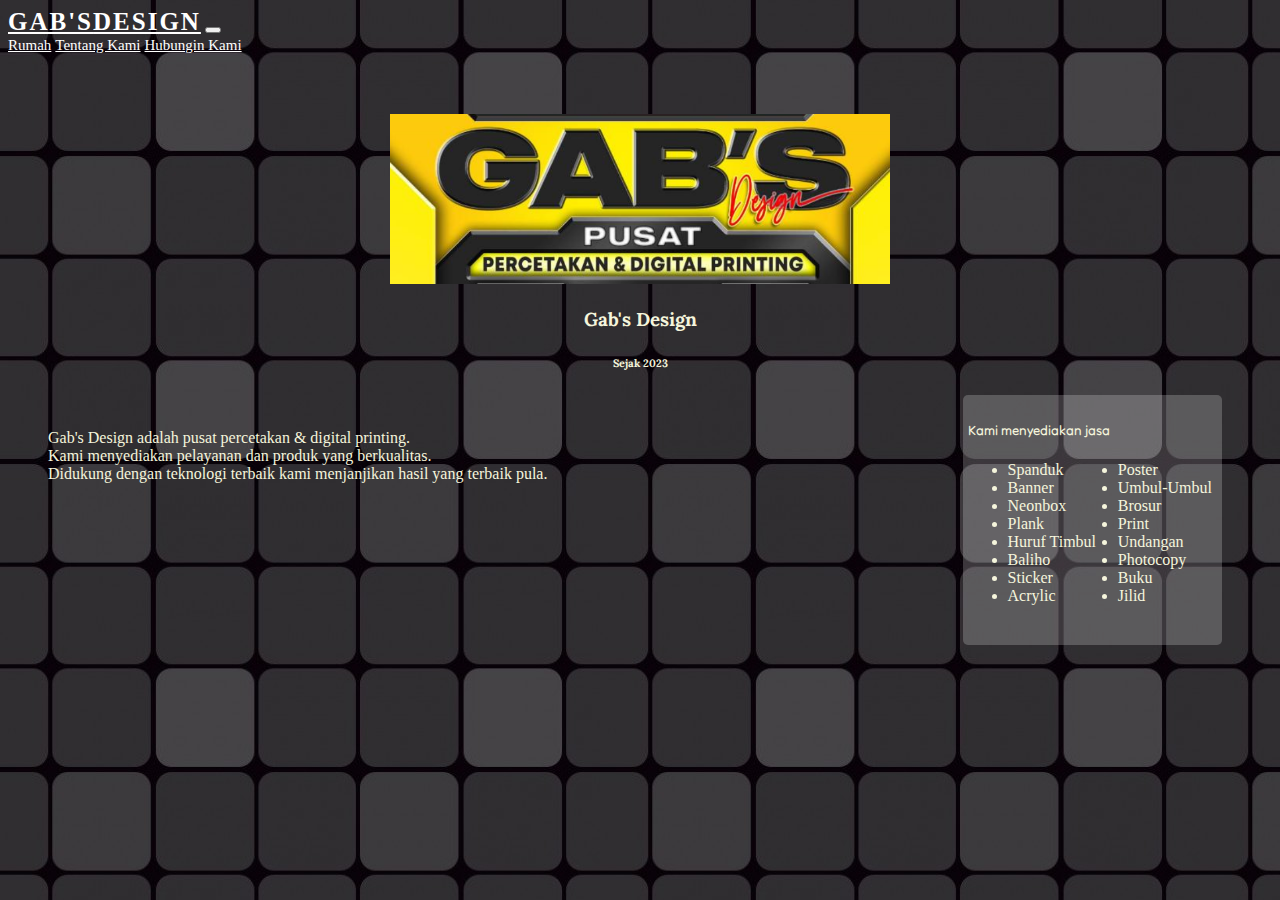
==== about.html @ dfe02a8c "Add files via upload" ====
<!DOCTYPE html>
<html lang="en">
<head>
    <meta charset="UTF-8">
    <meta http-equiv="X-UA-Compatible" content="IE=edge">
    <meta name="viewport" content="width=device-width, initial-scale=1.0">
    <title>Gab's Design</title>
    <link href="https://cdn.jsdelivr.net/npm/bootstrap@5.0.2/dist/css/bootstrap.min.css" rel="stylesheet" integrity="sha384-EVSTQN3/azprG1Anm3QDgpJLIm9Nao0Yz1ztcQTwFspd3yD65VohhpuuCOmLASjC" crossorigin="anonymous">
    <link rel="stylesheet" href="about.css">
    <link rel="shortcut icon" href="icon.png" type="image/x-icon">
    <link rel="preconnect" href="https://fonts.googleapis.com">
    <link rel="preconnect" href="https://fonts.gstatic.com" crossorigin>
    <link href="https://fonts.googleapis.com/css2?family=Sofia&display=swap" rel="stylesheet">
    <link href="https://fonts.googleapis.com/css2?family=Aclonica&display=swap" rel="stylesheet">
    <meta name="description" content="Gab's Design adalah pusat percetakan & digital printing">
    <meta name="theme-color" media="(prefers-color-scheme: dark)" content="black" />
    <link rel="apple-touch-icon" href="icon.png">
</head>
<body>
    <nav class="navbar navbar-expand-lg navbar-dark bg-dark fixed-top">
        <div class="container">
          <a class="navbar-brand" href="#" style="color:white"><span class="text-warning">Gab's</span>Design</a>
          <button class="navbar-toggler" type="button" data-bs-toggle="collapse" data-bs-target="#navbarNavAltMarkup" aria-controls="navbarNavAltMarkup" aria-expanded="false" aria-label="Toggle navigation">
            <span class="navbar-toggler-icon"></span>
          </button>
          <div class="collapse navbar-collapse" id="navbarNavAltMarkup">
            <div class="navbar-nav">
              <a class="nav-link active" aria-current="page" href="index.html"style="color:white">Rumah</a>
              <a class="nav-link active" aria-current="page" href="about.html"style="color:white">Tentang Kami</a>
              <a class="nav-link active" aria-current="page" href="contact.html"style="color:white">Hubungin Kami</a>                
            </div>
            </div>
          </div>
        </div>
      </nav>
      <div class="about"><img src="gabdesign.png" alt="" class="logo"><h3>Gab's Design</h3><h6>Sejak 2023</h6></div>
      <div class="keterangan">
        <div> <br><p>Gab's Design adalah pusat percetakan & digital printing. <br>Kami menyediakan pelayanan dan produk yang berkualitas. <br>Didukung dengan teknologi terbaik kami menjanjikan hasil yang terbaik pula. </p></div>
        <div class="jasa"><h5>Kami menyediakan jasa </h5>
          <ul class="list">
            <li>Spanduk</li>
            <li>Banner</li>
            <li>Neonbox</li>
            <li>Plank</li>
            <li>Huruf Timbul</li>
            <li>Baliho</li>
            <li>Sticker</li>
            <li>Acrylic</li>
            <li>Poster</li>
            <li>Umbul-Umbul</li>
            <li>Brosur</li>
            <li>Print</li>
            <li>Undangan</li>
            <li>Photocopy</li>
            <li>Buku</li>
            <li>Jilid</li>
          </ul>
        </div>
    </div>
    <script src="https://cdn.jsdelivr.net/npm/bootstrap@5.0.2/dist/js/bootstrap.bundle.min.js"></script>
</body>
</html>
---- about.css ----
@import url('https://fonts.googleapis.com/css2?family=Tilt+Neon&display=swap');
@import url('https://fonts.googleapis.com/css2?family=Lora:ital@1&display=swap');
body{
    animation:transition 0.75s;
    background: url(bgloop.jpeg);
    overflow: hidden;
    color: beige;
}
@keyframes transition{
    from{
        opacity: 0;
        transform: rotateX(-10deg);
    }
    to{
        opacity: 1;
        transform: rotateX(0);
    }
}
.navbar-nav a{
    font-size: 15px;
    text-decoration: uppercase;
    font-weight: 500;
}
.navbar-nav a:hover{
    font-weight: 600;
}
.navbar-dark .navbar-brand{
    font-size: 25px;
    text-transform: uppercase;
    font-weight: 700;
    letter-spacing: 2px;
}
.navbar-dark .navbar-brand:focus,
.navbar-dark .navbar-brand:hover{
    color: goldenrod;
}
.navbar.dark .navbar-nav .navbar-Link{
    color:white !important;
}
.w-100{
    height: 100vh;
}
.about{
    width: 100%;
    justify-content: center;
    text-align: center;
    font-family: 'Lora', serif;

}
.logo{
    margin-top: 60px;
    width: 500px;
    height: 170px;
}
.keterangan{
    display: flex;
    flex-direction: row;
    justify-content: space-between;
    margin-left: 40px;
    margin-right: 50px;
}
.jasa{
    padding: 5px;
    height: 80px;
    background-color: rgba(255, 255, 255, 0.212);
    border-radius: 5px;
    height: 240px;
    text-align: justify;
}
.jasa h5{
    font-family: 'Tilt Neon', cursive;
}
.list{
    column-count: 2;
    margin-right: 5px;
    margin-bottom: 5px;
}
@media (max-width: 900px){
    p{
        font-size: 20px;
    }
    .logo{
        width: 400px;
        height: 120px;
    }
    .keterangan{
        margin-left: 3px;
        margin-right: 3px;
        font-size: 14px;
        flex-direction: column;
    }
    .jasa{
        bottom: 0;
    }
}
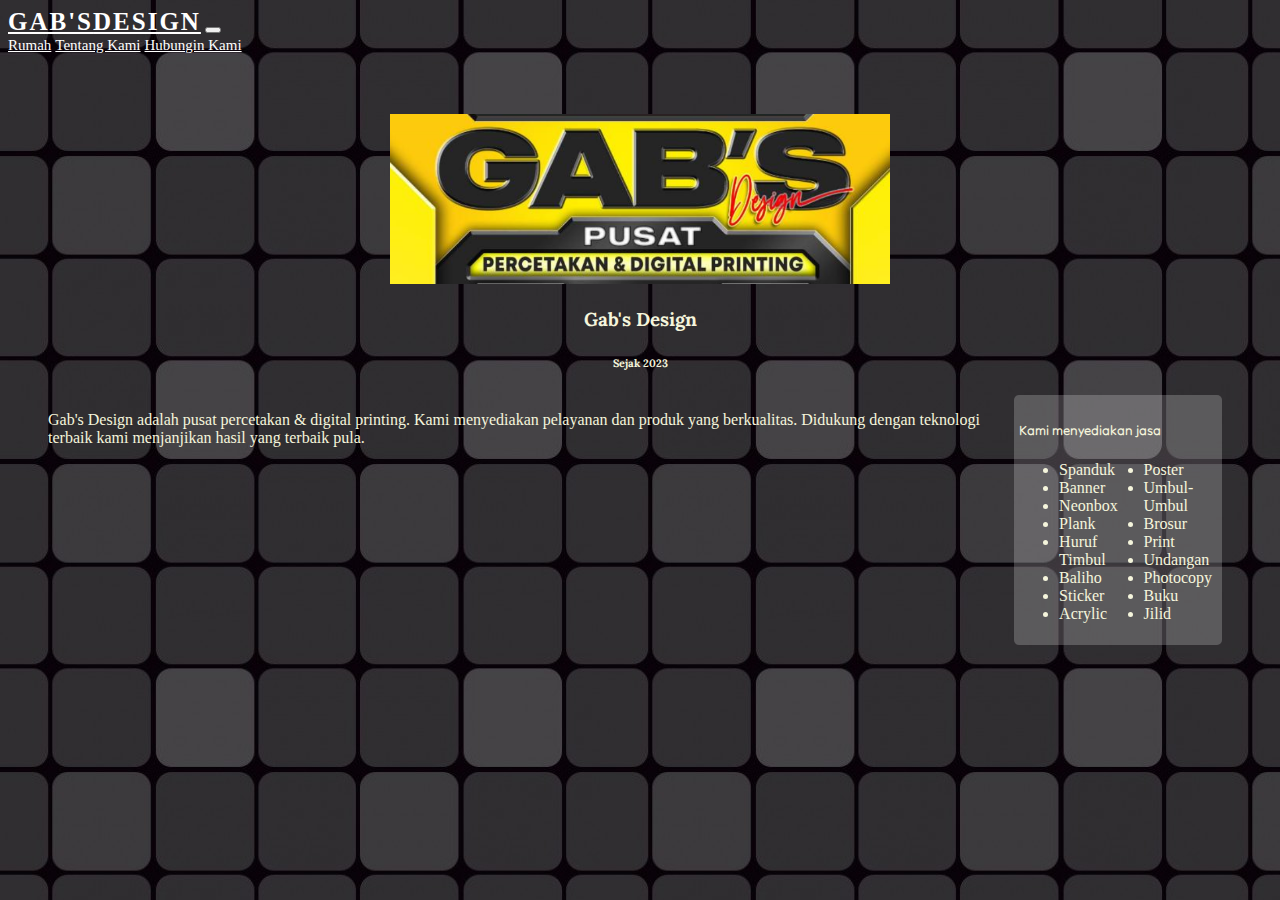
==== commit 070660e9: "Update about.html" ====
--- a/about.html
+++ b/about.html
@@ -35,7 +35,7 @@
       </nav>
       <div class="about"><img src="gabdesign.png" alt="" class="logo"><h3>Gab's Design</h3><h6>Sejak 2023</h6></div>
       <div class="keterangan">
-        <div> <br><p>Gab's Design adalah pusat percetakan & digital printing. <br>Kami menyediakan pelayanan dan produk yang berkualitas. <br>Didukung dengan teknologi terbaik kami menjanjikan hasil yang terbaik pula. </p></div>
+        <div class="ket"><p>Gab's Design adalah pusat percetakan & digital printing. Kami menyediakan pelayanan dan produk yang berkualitas. Didukung dengan teknologi terbaik kami menjanjikan hasil yang terbaik pula. </p></div>
         <div class="jasa"><h5>Kami menyediakan jasa </h5>
           <ul class="list">
             <li>Spanduk</li>
@@ -59,4 +59,4 @@
     </div>
     <script src="https://cdn.jsdelivr.net/npm/bootstrap@5.0.2/dist/js/bootstrap.bundle.min.js"></script>
 </body>
-</html>+</html>
--- a/about.css
+++ b/about.css
@@ -86,10 +86,17 @@
     .keterangan{
         margin-left: 3px;
         margin-right: 3px;
-        font-size: 14px;
+        font-size: 11px;
         flex-direction: column;
     }
     .jasa{
         bottom: 0;
     }
+    .list{
+        bottom:0;
+        font-size:15px;
+    }
+    .ket{
+        font-size:6px;
+    }
 }
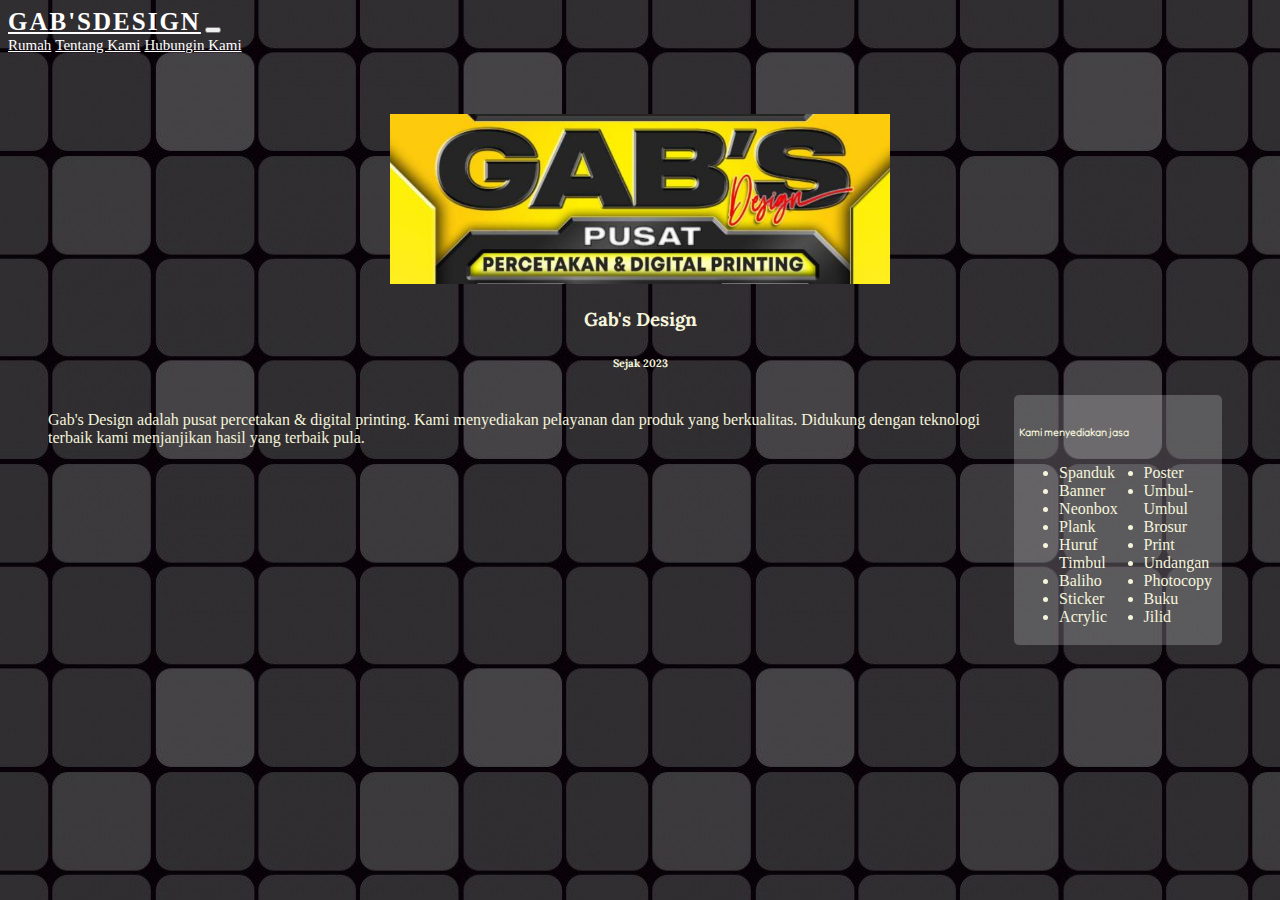
==== commit d7bd65be: "Update about.html" ====
--- a/about.html
+++ b/about.html
@@ -36,7 +36,7 @@
       <div class="about"><img src="gabdesign.png" alt="" class="logo"><h3>Gab's Design</h3><h6>Sejak 2023</h6></div>
       <div class="keterangan">
         <div class="ket"><p>Gab's Design adalah pusat percetakan & digital printing. Kami menyediakan pelayanan dan produk yang berkualitas. Didukung dengan teknologi terbaik kami menjanjikan hasil yang terbaik pula. </p></div>
-        <div class="jasa"><h5>Kami menyediakan jasa </h5>
+        <div class="jasa"><h6>Kami menyediakan jasa </h6>
           <ul class="list">
             <li>Spanduk</li>
             <li>Banner</li>
--- a/about.css
+++ b/about.css
@@ -67,7 +67,7 @@
     height: 240px;
     text-align: justify;
 }
-.jasa h5{
+.jasa h6{
     font-family: 'Tilt Neon', cursive;
 }
 .list{
@@ -86,17 +86,13 @@
     .keterangan{
         margin-left: 3px;
         margin-right: 3px;
-        font-size: 11px;
+        font-size: 14;
         flex-direction: column;
     }
     .jasa{
         bottom: 0;
     }
     .list{
-        bottom:0;
-        font-size:15px;
-    }
-    .ket{
-        font-size:6px;
-    }
+        font-size:18px;
+    {
 }
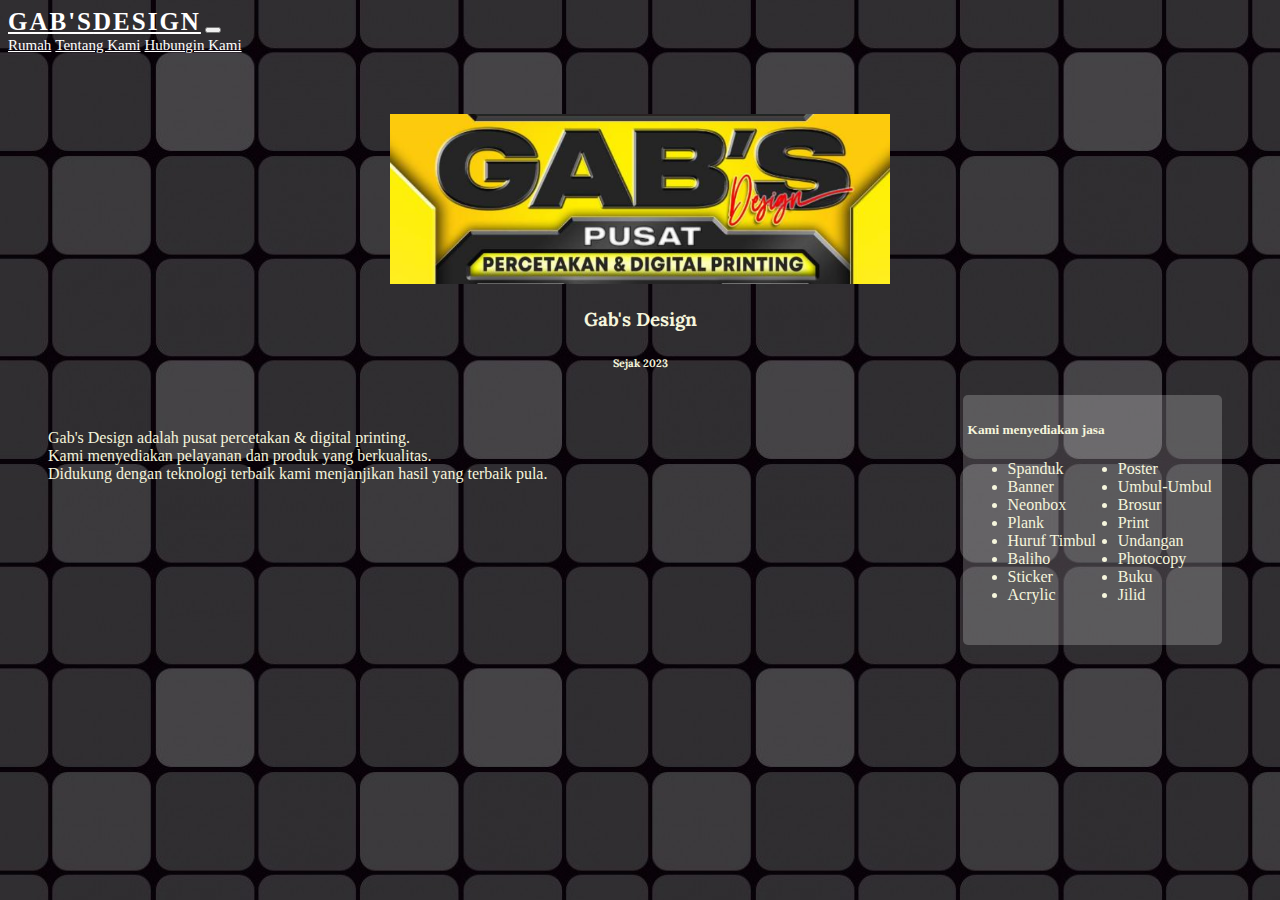
==== commit 2b2654ad: "Update about.html" ====
--- a/about.html
+++ b/about.html
@@ -35,8 +35,8 @@
       </nav>
       <div class="about"><img src="gabdesign.png" alt="" class="logo"><h3>Gab's Design</h3><h6>Sejak 2023</h6></div>
       <div class="keterangan">
-        <div class="ket"><p>Gab's Design adalah pusat percetakan & digital printing. Kami menyediakan pelayanan dan produk yang berkualitas. Didukung dengan teknologi terbaik kami menjanjikan hasil yang terbaik pula. </p></div>
-        <div class="jasa"><h6>Kami menyediakan jasa </h6>
+        <div class="ket"> <br><p>Gab's Design adalah pusat percetakan & digital printing. <br>Kami menyediakan pelayanan dan produk yang berkualitas. <br>Didukung dengan teknologi terbaik kami menjanjikan hasil yang terbaik pula. </p></div>
+        <div class="jasa"><h5>Kami menyediakan jasa </h5>
           <ul class="list">
             <li>Spanduk</li>
             <li>Banner</li>
--- a/about.css
+++ b/about.css
@@ -69,6 +69,7 @@
 }
 .jasa h6{
     font-family: 'Tilt Neon', cursive;
+    font-size:15px;
 }
 .list{
     column-count: 2;
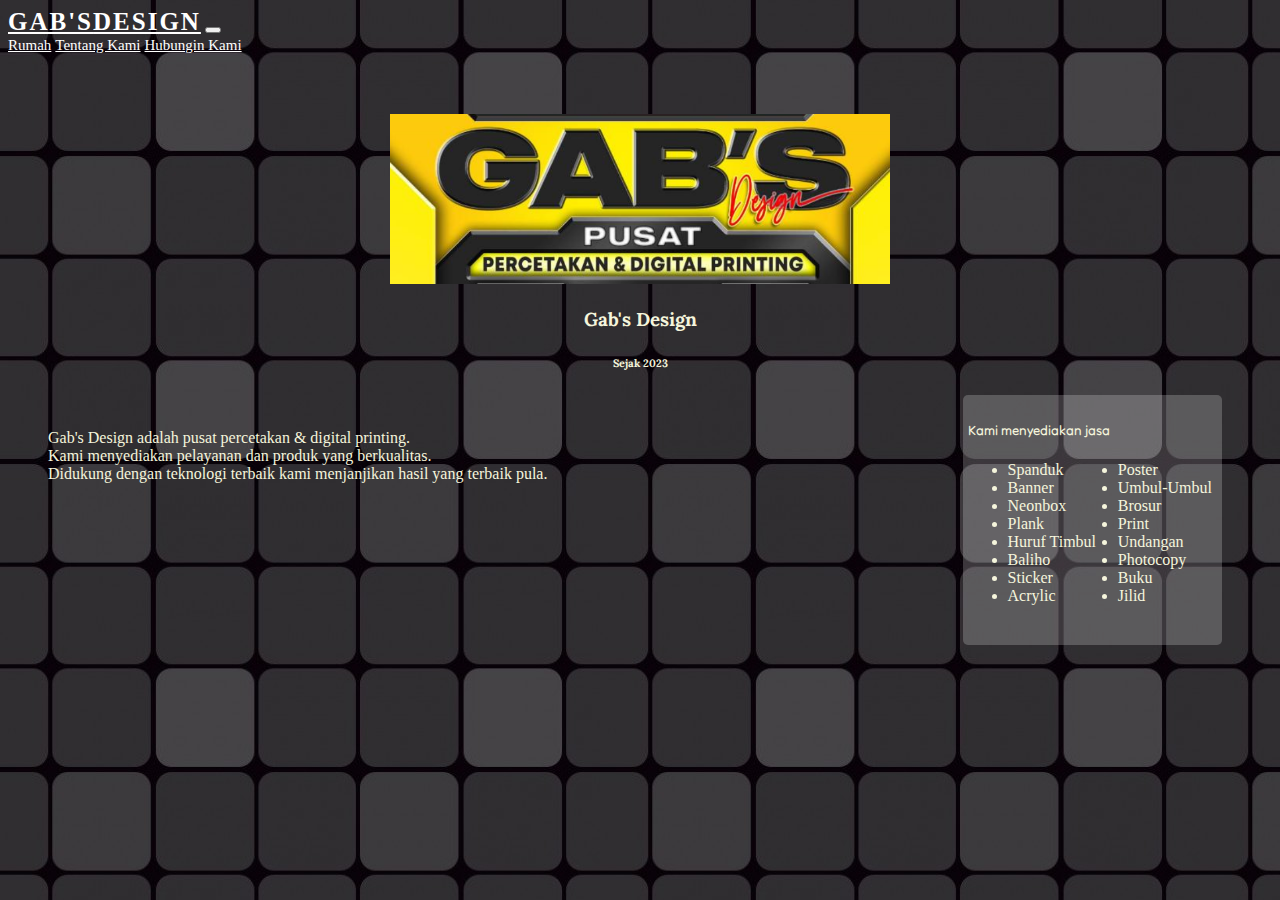
==== commit d3d8c6e0: "Add files via upload" ====
--- a/about.html
+++ b/about.html
@@ -59,4 +59,4 @@
     </div>
     <script src="https://cdn.jsdelivr.net/npm/bootstrap@5.0.2/dist/js/bootstrap.bundle.min.js"></script>
 </body>
-</html>
+</html>--- a/about.css
+++ b/about.css
@@ -67,9 +67,8 @@
     height: 240px;
     text-align: justify;
 }
-.jasa h6{
+.jasa h5{
     font-family: 'Tilt Neon', cursive;
-    font-size:15px;
 }
 .list{
     column-count: 2;
@@ -93,7 +92,4 @@
     .jasa{
         bottom: 0;
     }
-    .list{
-        font-size:18px;
-    {
-}
+}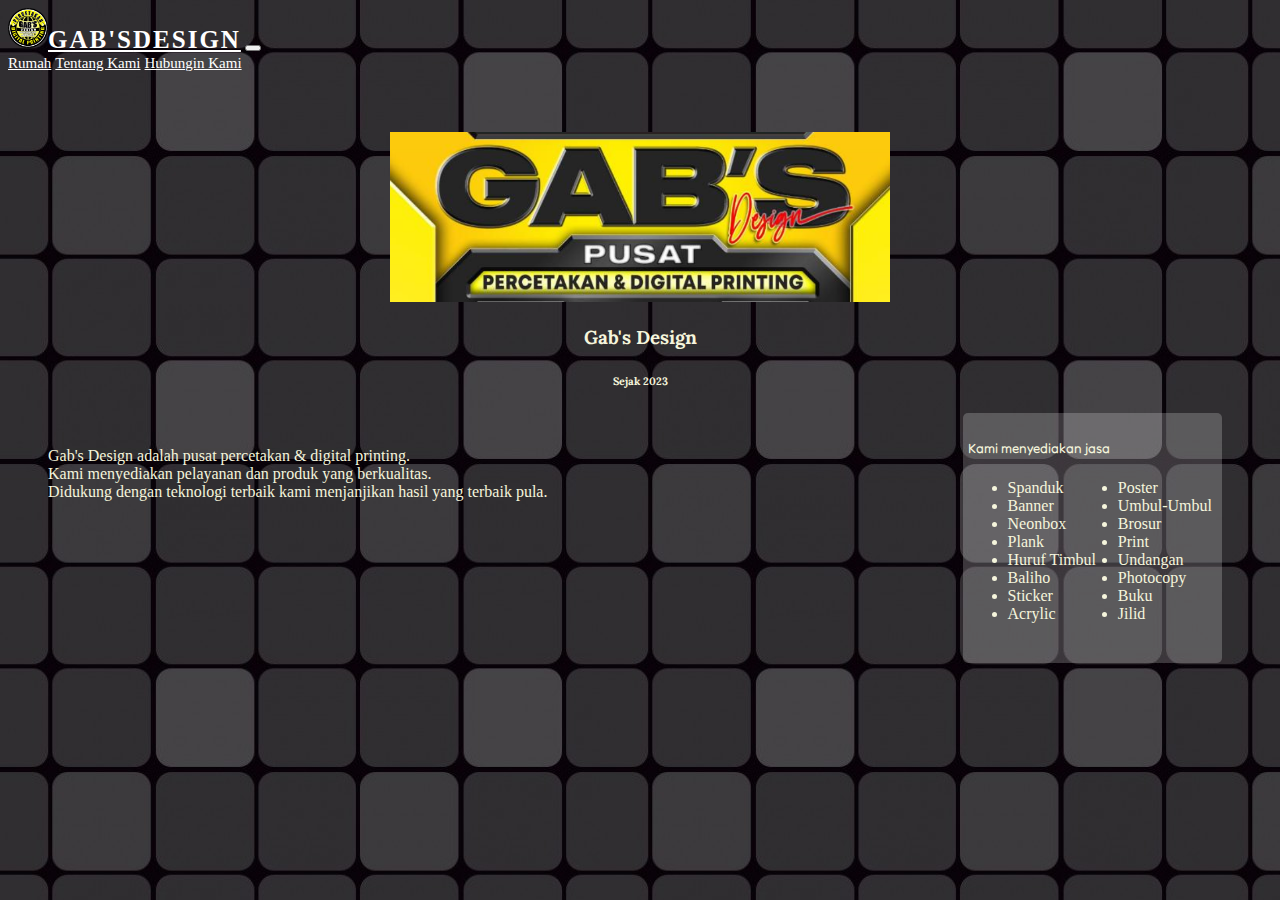
==== commit db4697e2: "Add files via upload" ====
--- a/about.html
+++ b/about.html
@@ -19,7 +19,7 @@
 <body>
     <nav class="navbar navbar-expand-lg navbar-dark bg-dark fixed-top">
         <div class="container">
-          <a class="navbar-brand" href="#" style="color:white"><span class="text-warning">Gab's</span>Design</a>
+          <a class="navbar-brand" href="#" style="color:white"><span class="text-warning"><img src="icon.png" alt="" height="40" class="d-inline-block align-top">Gab's</span>Design</a>
           <button class="navbar-toggler" type="button" data-bs-toggle="collapse" data-bs-target="#navbarNavAltMarkup" aria-controls="navbarNavAltMarkup" aria-expanded="false" aria-label="Toggle navigation">
             <span class="navbar-toggler-icon"></span>
           </button>
